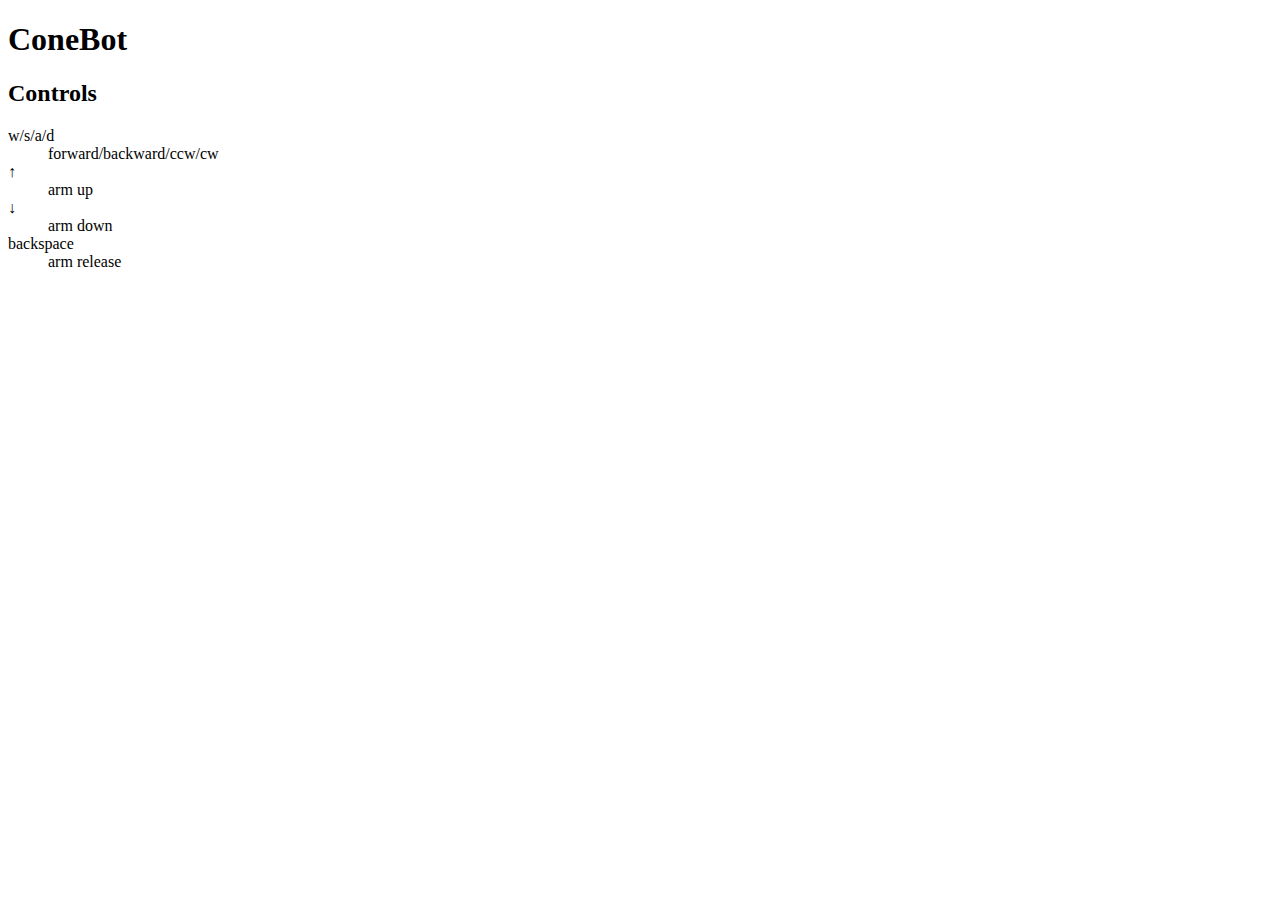
==== www/index.html @ 6b869cab "website controls" ====
<!doctype html>
<html>
    <head>
        <title>ConeBot</title>
        <meta charset="UTF-8">
        <script type="text/javascript" src="/controls.js"></script>
    </head>
    <body>
        <h1>ConeBot</h1>
        <h2>Controls</h2>
        <dl>
            <dt>w/s/a/d</dt>
            <dd>forward/backward/ccw/cw</dd>
            <dt>↑</dt>
            <dd>arm up</dd>
            <dt>↓</dt>
            <dd>arm down</dd>
            <dt>backspace</dt>
            <dd>arm release</dd>
        </dl>
    </body>
</html>
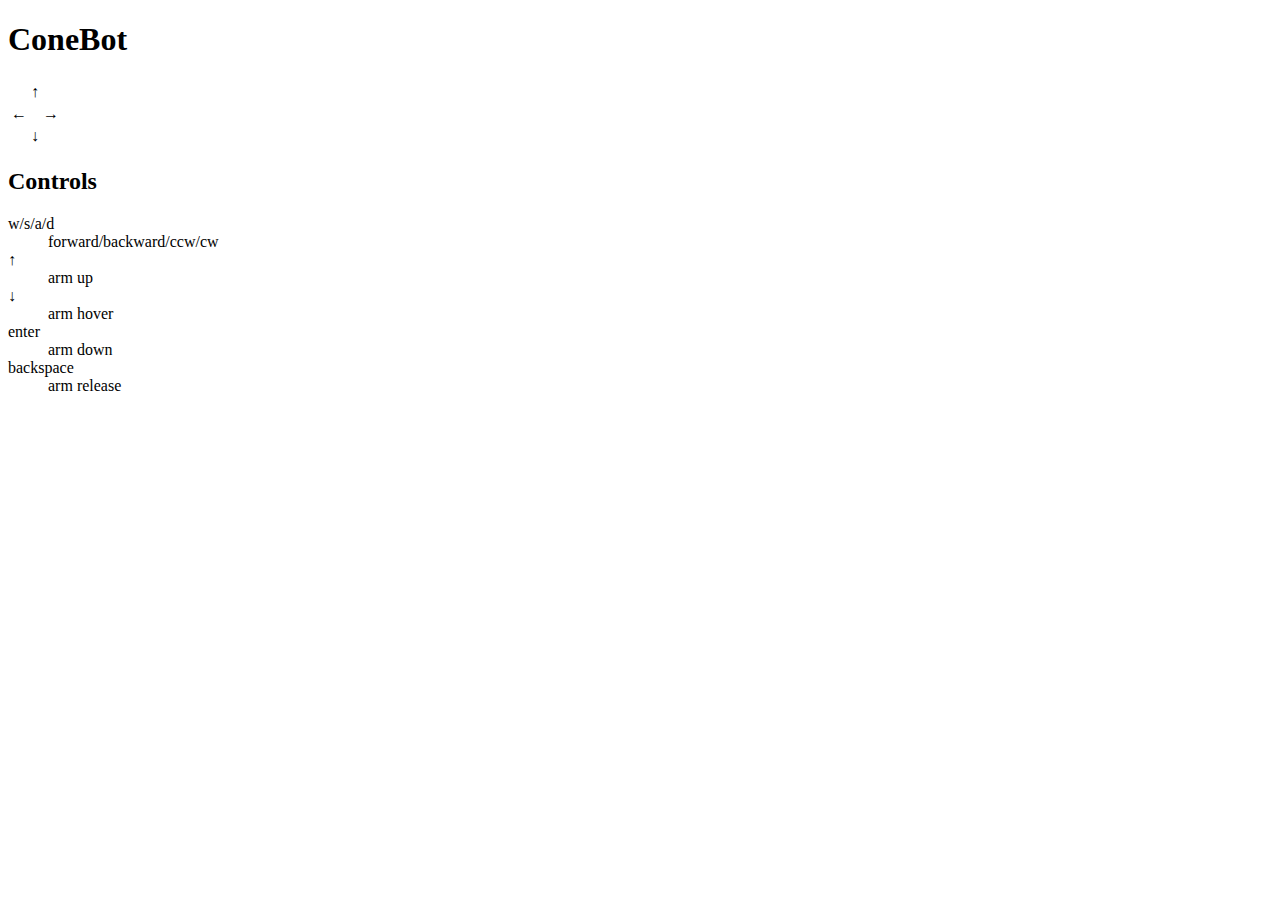
==== commit a7715df3: "final stuff" ====
--- a/www/index.html
+++ b/www/index.html
@@ -4,9 +4,29 @@
         <title>ConeBot</title>
         <meta charset="UTF-8">
         <script type="text/javascript" src="/controls.js"></script>
+        <link rel="stylesheet" type="text/css" href="/controls.css"></link>
     </head>
     <body>
         <h1>ConeBot</h1>
+        <table class="controls">
+            <tbody>
+                <tr>
+                    <td></td>
+                    <td class="fwd">↑</td>
+                    <td></td>
+                </tr>
+                <tr>
+                    <td class="ccw">←</td>
+                    <td></td>
+                    <td class="cw">→</td>
+                </tr>
+                <tr>
+                    <td></td>
+                    <td class="bck">↓</td>
+                    <td></td>
+                </tr>
+            </tbody>
+        </table>
         <h2>Controls</h2>
         <dl>
             <dt>w/s/a/d</dt>
@@ -14,6 +34,8 @@
             <dt>↑</dt>
             <dd>arm up</dd>
             <dt>↓</dt>
+            <dd>arm hover</dd>
+            <dt>enter</dd>
             <dd>arm down</dd>
             <dt>backspace</dt>
             <dd>arm release</dd>
